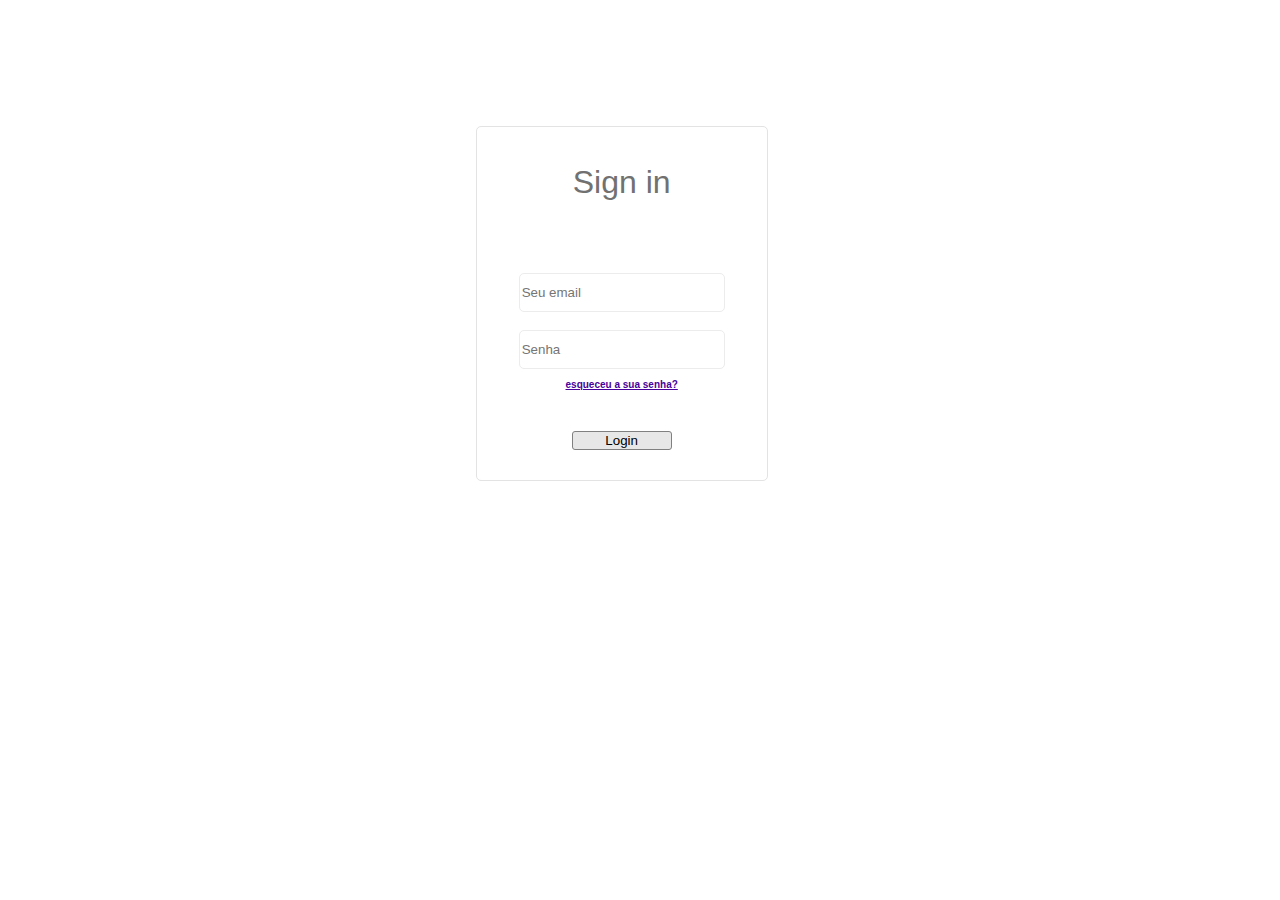
==== index.html @ 58b334ac "Initial commit" ====
<!DOCTYPE html>
<html lang="pt-br">
<head>
    <meta charset="UTF-8">
    <meta http-equiv="X-UA-Compatible" content="IE=edge">
    <meta name="viewport" content="width=device-width, initial-scale=1.0">
    <title>Responsive email form</title>
    <link rel="stylesheet" href="style.css">
</head>
<body>
    <main>
        <div class="container">
            <h1>Sign in</h1>
            <div class="formulario">
                <input type="text" id="email" placeholder="Seu email"></input><br>
                <input type="password" id="password" placeholder="Senha"></input>
                <p>esqueceu a sua senha?</p>
                <button id="enviar">Login</button>
            </div>
        </div>
    </main>
</body>
</html>
---- style.css ----
.container {
    display: flex;
    flex-direction: column;    
    padding: 3px 25px 50px;  
    margin-top: 15%;   
    align-items: center;
    text-align: center;
    border: 1.5px solid rgb(227, 227, 227);
    border-radius: 5px;
    width: 240px;
    height: 300px;
    margin-left: 37%;
    margin-top: 10%;
}

.container h1 {
    font-family: sans-serif;
    font-weight: 400;
    color: rgb(113, 113, 113);
    padding: 5%;
}

.container p {
    font-family: sans-serif;
    font-size: 10px;
    font-weight: bold;
    color: rgb(73, 2, 155);
    text-decoration: underline;
}
.container input {
    display: flex;
    flex-direction: column;
    border-radius: 5px;
    border: 1px solid rgb(236, 236, 236);
    outline: 0;
    width: 200px;
    height: 35px;
    
}

#enviar {
    background-color: rgb(232, 231, 231);
    border: 1px solid gray;
    border-radius: 3px;
    width: 100px;
    margin-top: 15%;
}

#enviar:hover{
    color: white;
    background-color: rgb(31, 159, 2);
}

.formulario {
    display: flex;
    flex-direction: column;    
    padding: 3px 25px 50px;  
    margin-top: 15%;   
    align-items: center;
    text-align: center;    
}
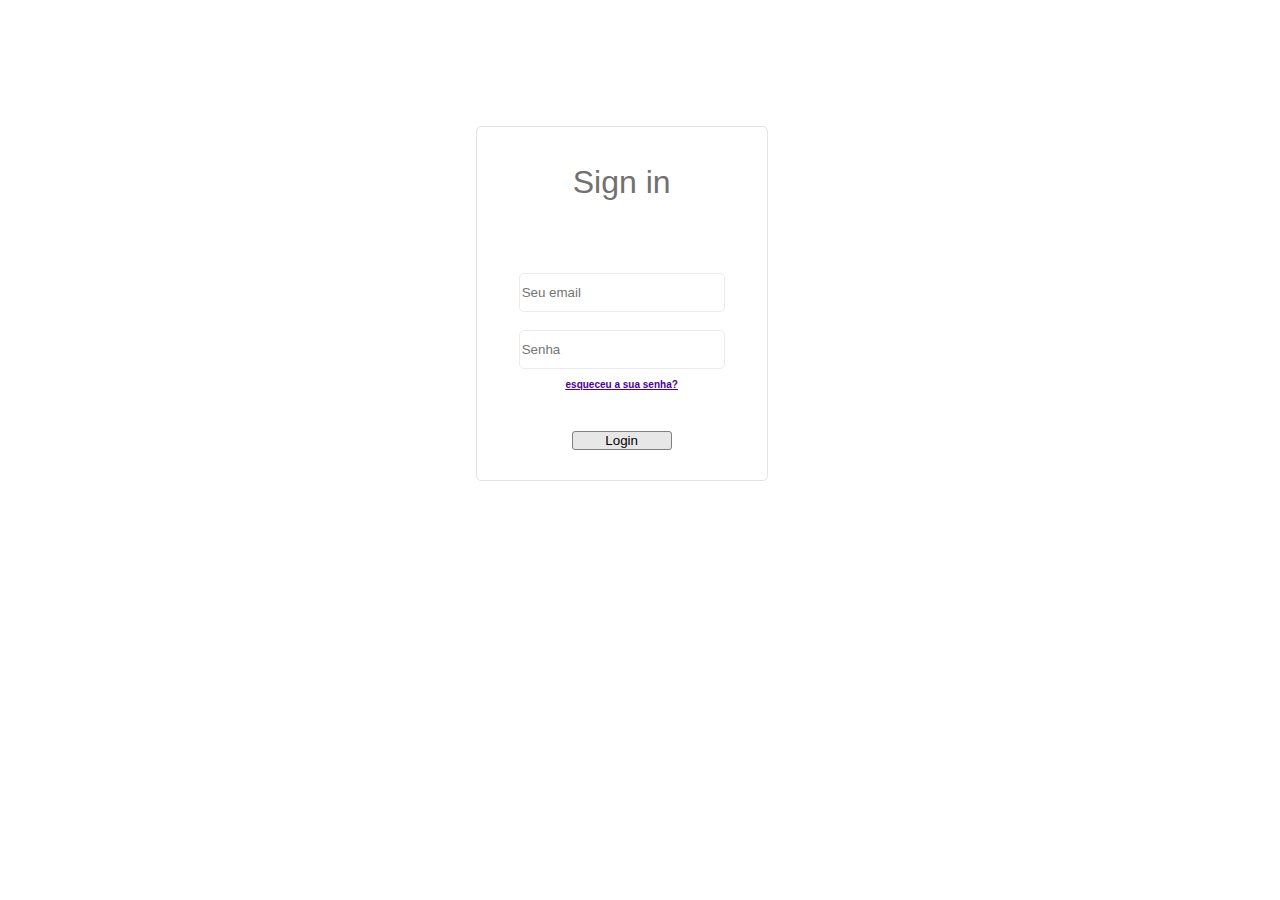
==== commit c712cdd9: "Update" ====
--- a/index.html
+++ b/index.html
@@ -5,8 +5,73 @@
     <meta http-equiv="X-UA-Compatible" content="IE=edge">
     <meta name="viewport" content="width=device-width, initial-scale=1.0">
     <title>Responsive email form</title>
-    <link rel="stylesheet" href="style.css">
 </head>
+<style>
+    .container {
+    display: flex;
+    flex-direction: column;    
+    padding: 3px 25px 50px;  
+    margin-top: 15%;   
+    align-items: center;
+    text-align: center;
+    border: 1.5px solid rgb(227, 227, 227);
+    border-radius: 5px;
+    width: 240px;
+    height: 300px;
+    margin-left: 37%;
+    margin-top: 10%;
+}
+
+.container h1 {
+    font-family: sans-serif;
+    font-weight: 400;
+    color: rgb(113, 113, 113);
+    padding: 5%;
+}
+
+.container p {
+    font-family: sans-serif;
+    font-size: 10px;
+    font-weight: bold;
+    color: rgb(73, 2, 155);
+    text-decoration: underline;
+}
+.container input {
+    display: flex;
+    flex-direction: column;
+    border-radius: 5px;
+    border: 1px solid rgb(236, 236, 236);
+    outline: 0;
+    width: 200px;
+    height: 35px;
+    
+}
+
+#enviar {
+    background-color: rgb(232, 231, 231);
+    border: 1px solid gray;
+    border-radius: 3px;
+    width: 100px;
+    margin-top: 15%;
+}
+
+#enviar:hover{
+    color: white;
+    background-color: rgb(31, 159, 2);
+}
+
+.formulario {
+    display: flex;
+    flex-direction: column;    
+    padding: 3px 25px 50px;  
+    margin-top: 15%;   
+    align-items: center;
+    text-align: center;    
+}
+
+
+
+</style>
 <body>
     <main>
         <div class="container">
@@ -14,7 +79,7 @@
             <div class="formulario">
                 <input type="text" id="email" placeholder="Seu email"></input><br>
                 <input type="password" id="password" placeholder="Senha"></input>
-                <p>esqueceu a sua senha?</p>
+                <a href="recuperarsenha.html"><p>esqueceu a sua senha?</p></a>
                 <button id="enviar">Login</button>
             </div>
         </div>
